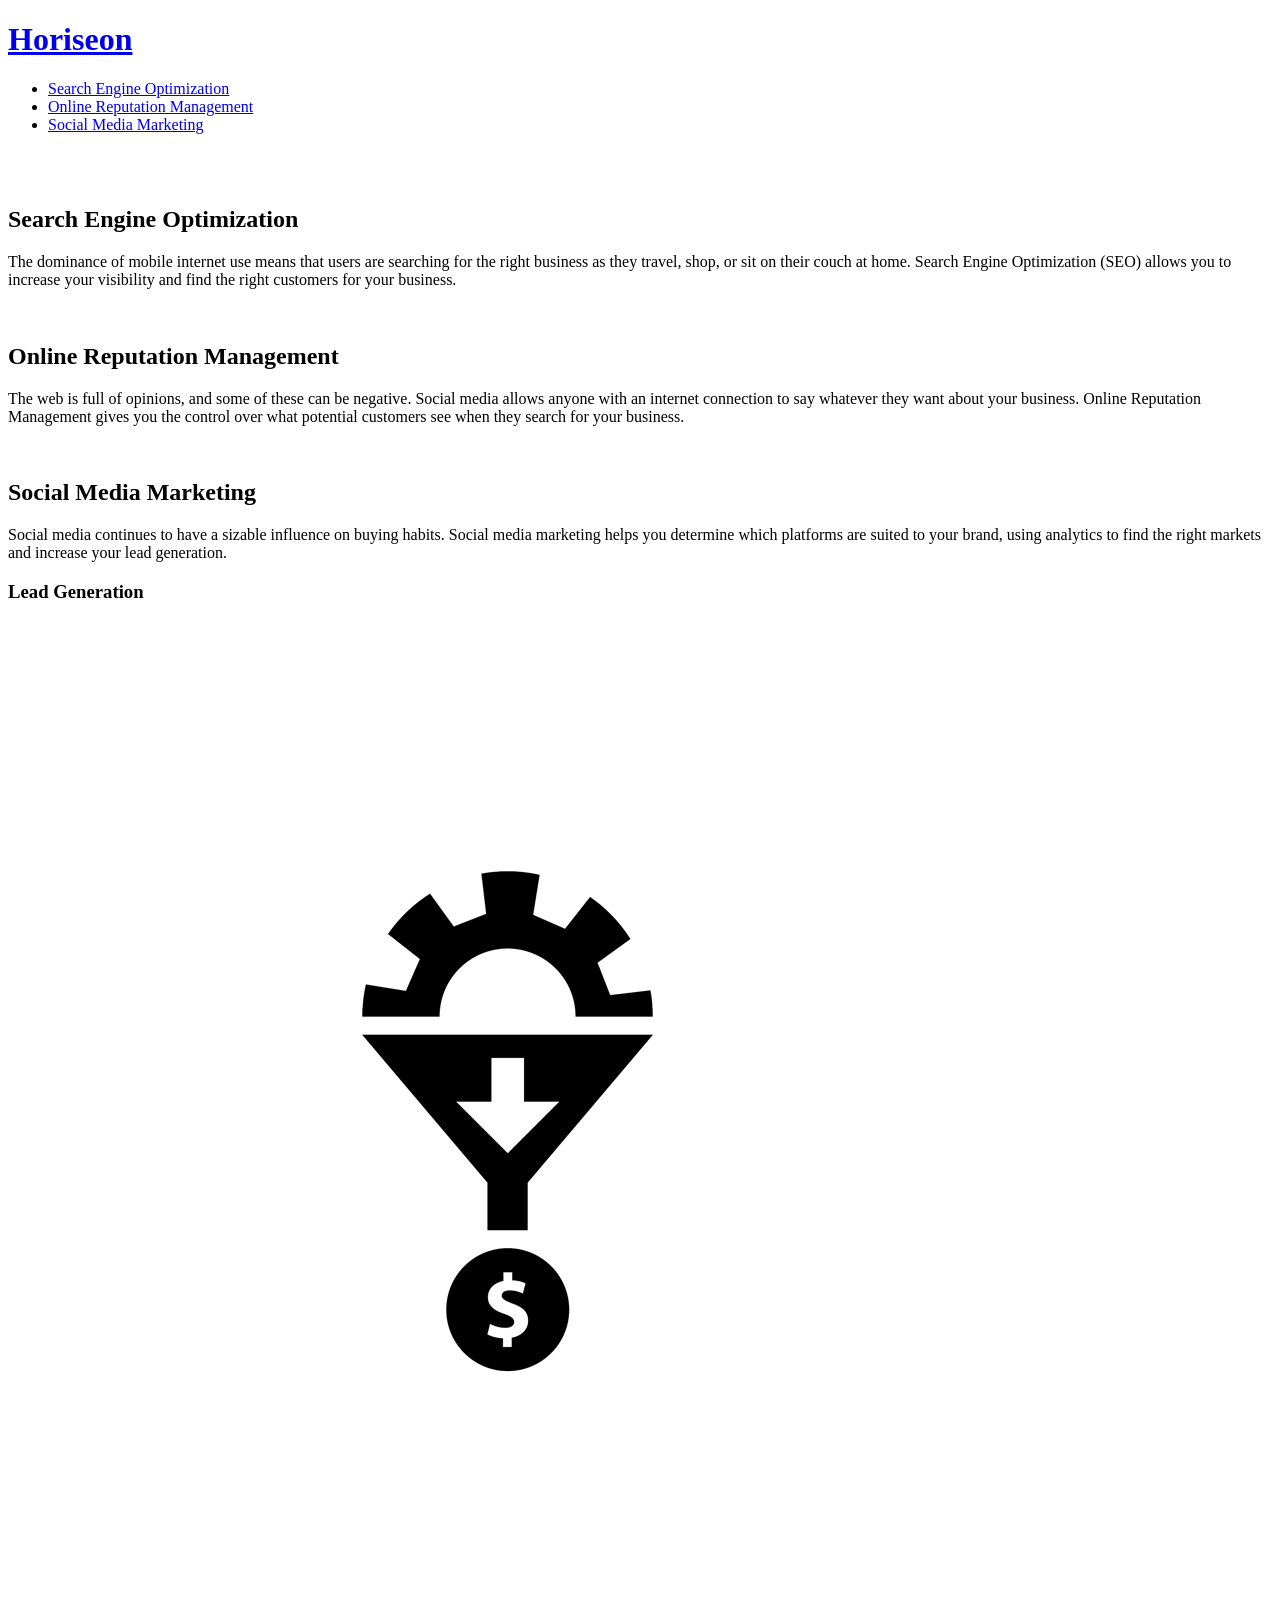
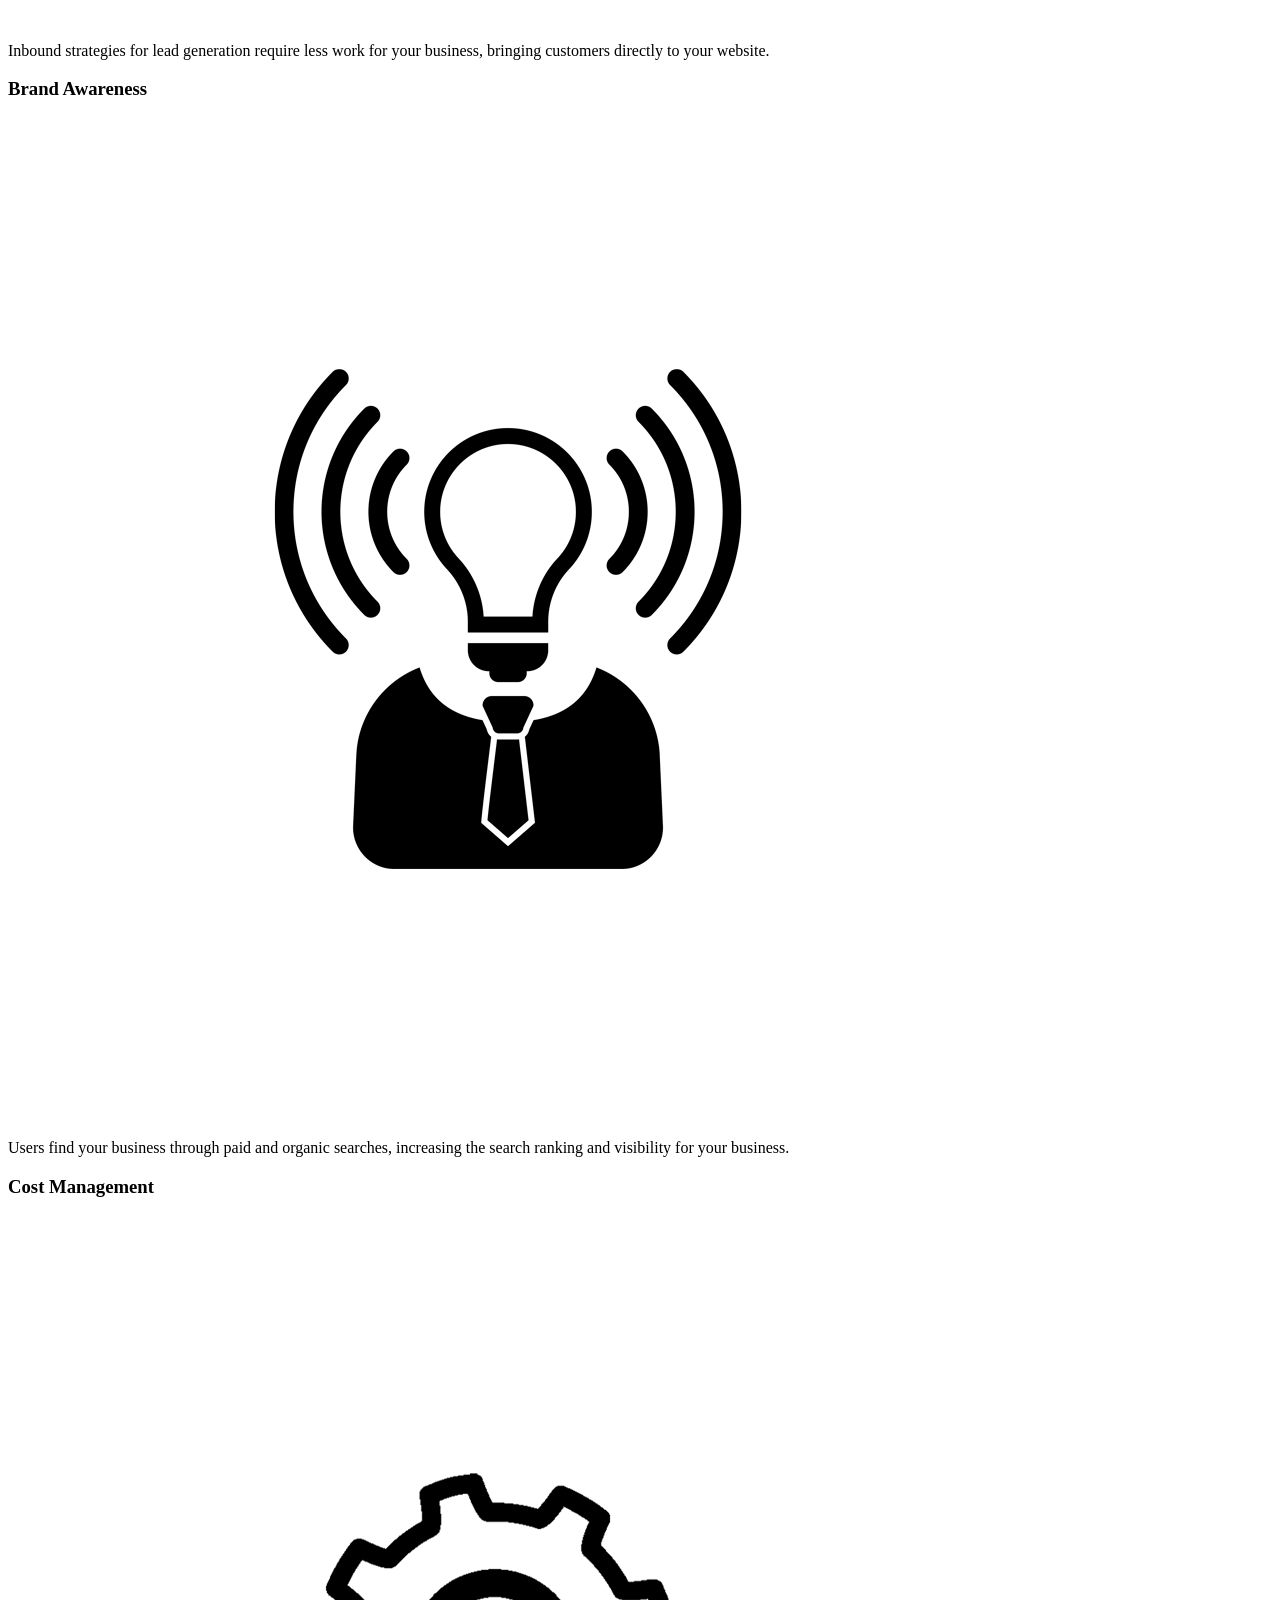
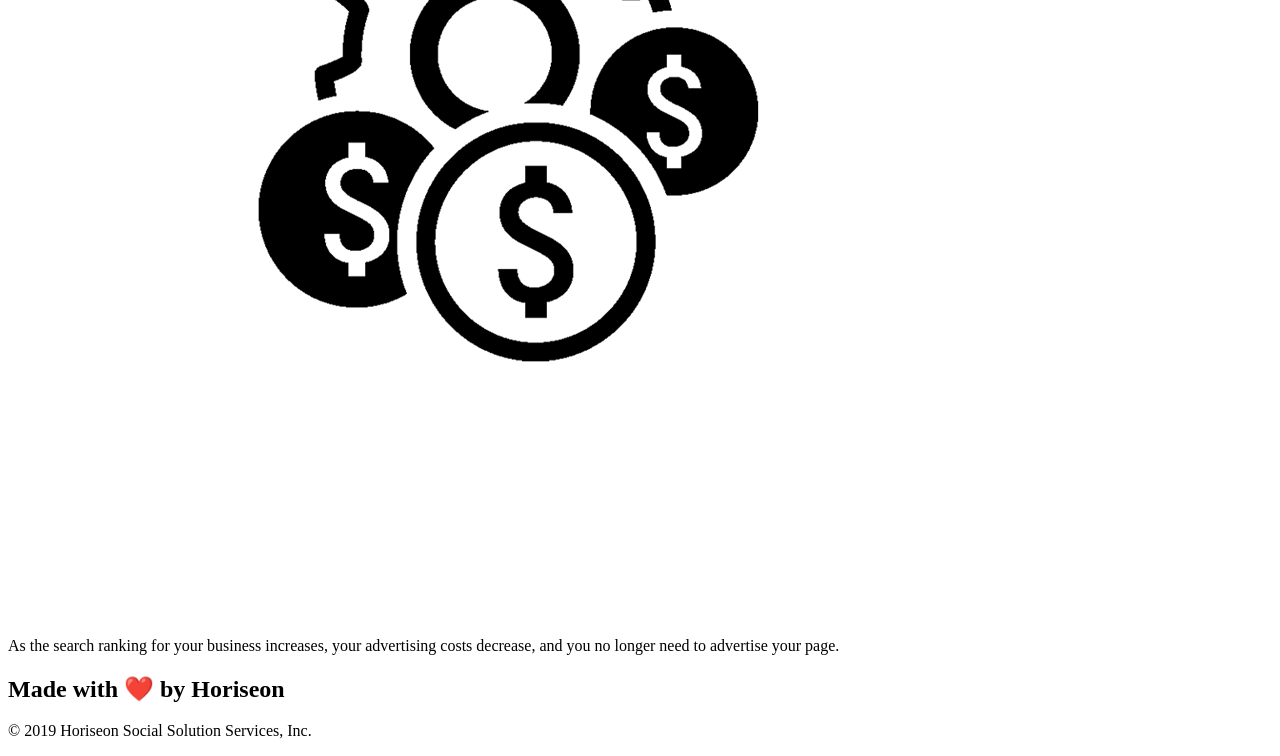
==== index.html @ 1d2a3bc0 "removed more div elements and added article and more section elements" ====
<!DOCTYPE html>
<html lang="en-us">

<head>
    <meta charset="UTF-8" />
    <link rel="stylesheet" href="./assets/css/style.css">
    <!-- Changed the name of the website so it shows up in the tab -->
    <title>Horiseon</title>
</head>

<body>
    <header class="header">
        <h1>
            <a href="./index.html">Horiseon</a>
        </h1>
        <nav>
            <ul>
                <li>
                    <a href="#search-engine-optimization">Search Engine Optimization</a>
                </li>
                <li>
                    <a href="#online-reputation-management">Online Reputation Management</a>
                </li>
                <li>
                    <a href="#social-media-marketing">Social Media Marketing</a>
                </li>
            </ul>
        </nav>
    </header>

    <img class="hero" alt=""></img>
    <section class="content">
        <article class="search-engine-optimization">
            <img src="./assets/images/search-engine-optimization.jpg" alt="" class="float-left" >
            <h2>Search Engine Optimization</h2>
            <p>
                The dominance of mobile internet use means that users are searching for the right business as they travel, shop, or sit on their couch at home. Search Engine Optimization (SEO) allows you to increase your visibility and find the right customers for your business.
            </p>
        </article>
        <article id="online-reputation-management" class="online-reputation-management">
            <img src="./assets/images/online-reputation-management.jpg" alt="" class="float-right" >
            <h2>Online Reputation Management</h2>
            <p>
                The web is full of opinions, and some of these can be negative. Social media allows anyone with an internet connection to say whatever they want about your business. Online Reputation Management gives you the control over what potential customers see when they search for your business.
            </p>
        </article>
        <article id="social-media-marketing" class="social-media-marketing">
            <img src="./assets/images/social-media-marketing.jpg" alt= "" class="float-left" >
            <h2>Social Media Marketing</h2>
            <p>
                Social media continues to have a sizable influence on buying habits. Social media marketing helps you determine which platforms are suited to your brand, using analytics to find the right markets and increase your lead generation.
            </p>
        </article>
    </section>
    <section class="benefits">
        <article class="benefit-lead">
            <h3>Lead Generation</h3>
            <img src="./assets/images/lead-generation.png" alt="" >
            <p>
                Inbound strategies for lead generation require less work for your business, bringing customers directly to your website.
            </p>
        </article>
        <article class="benefit-brand">
            <h3>Brand Awareness</h3>
            <img src="./assets/images/brand-awareness.png" alt="" >
            <p>
                Users find your business through paid and organic searches, increasing the search ranking and visibility for your business.
            </p>
        </article>
        <article class="benefit-cost">
            <h3>Cost Management</h3>
            <img src="./assets/images/cost-management.png" alt="" >
            <p>
                As the search ranking for your business increases, your advertising costs decrease, and you no longer need to advertise your page.
            </p>
        </article>
    </section>
    
    <div class="footer">
        <h2>Made with ❤️️ by Horiseon</h2>
        <p>
            &copy; 2019 Horiseon Social Solution Services, Inc.
        </p>
    </div>
</body>

</html>
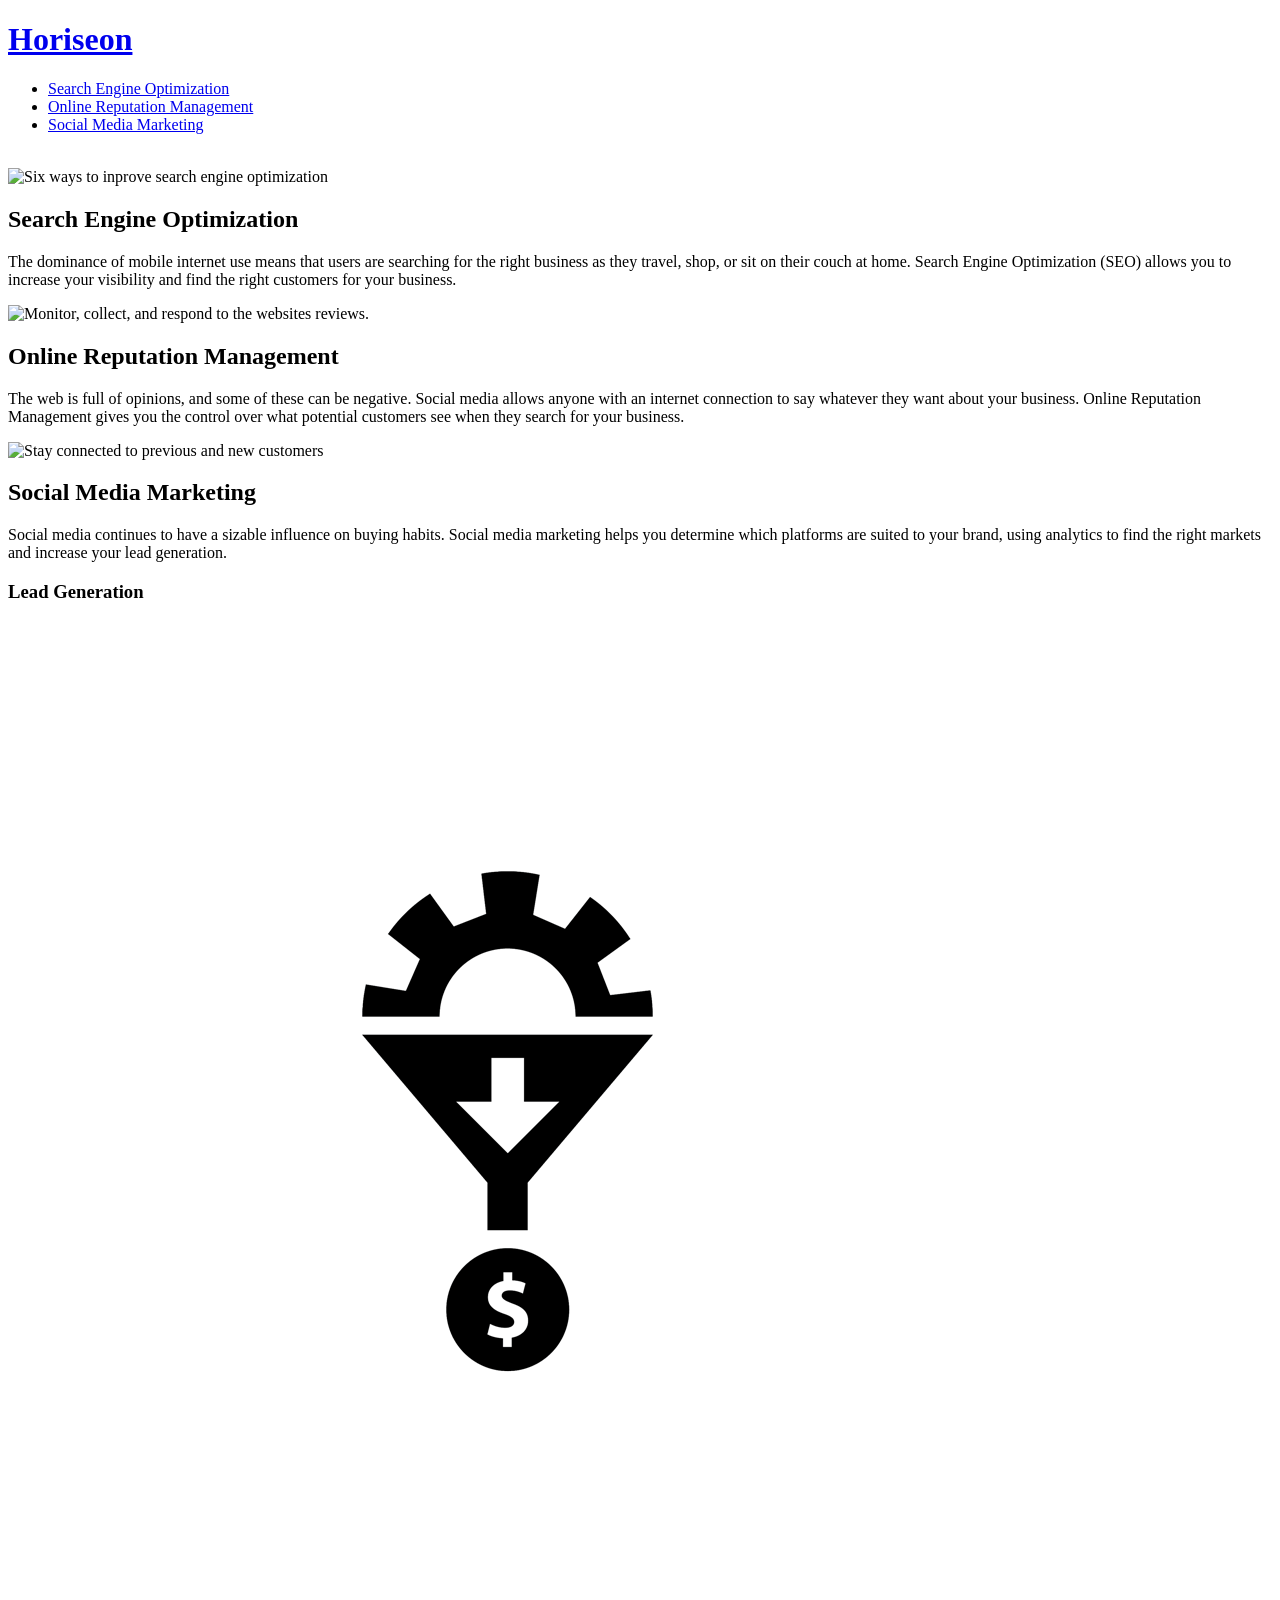
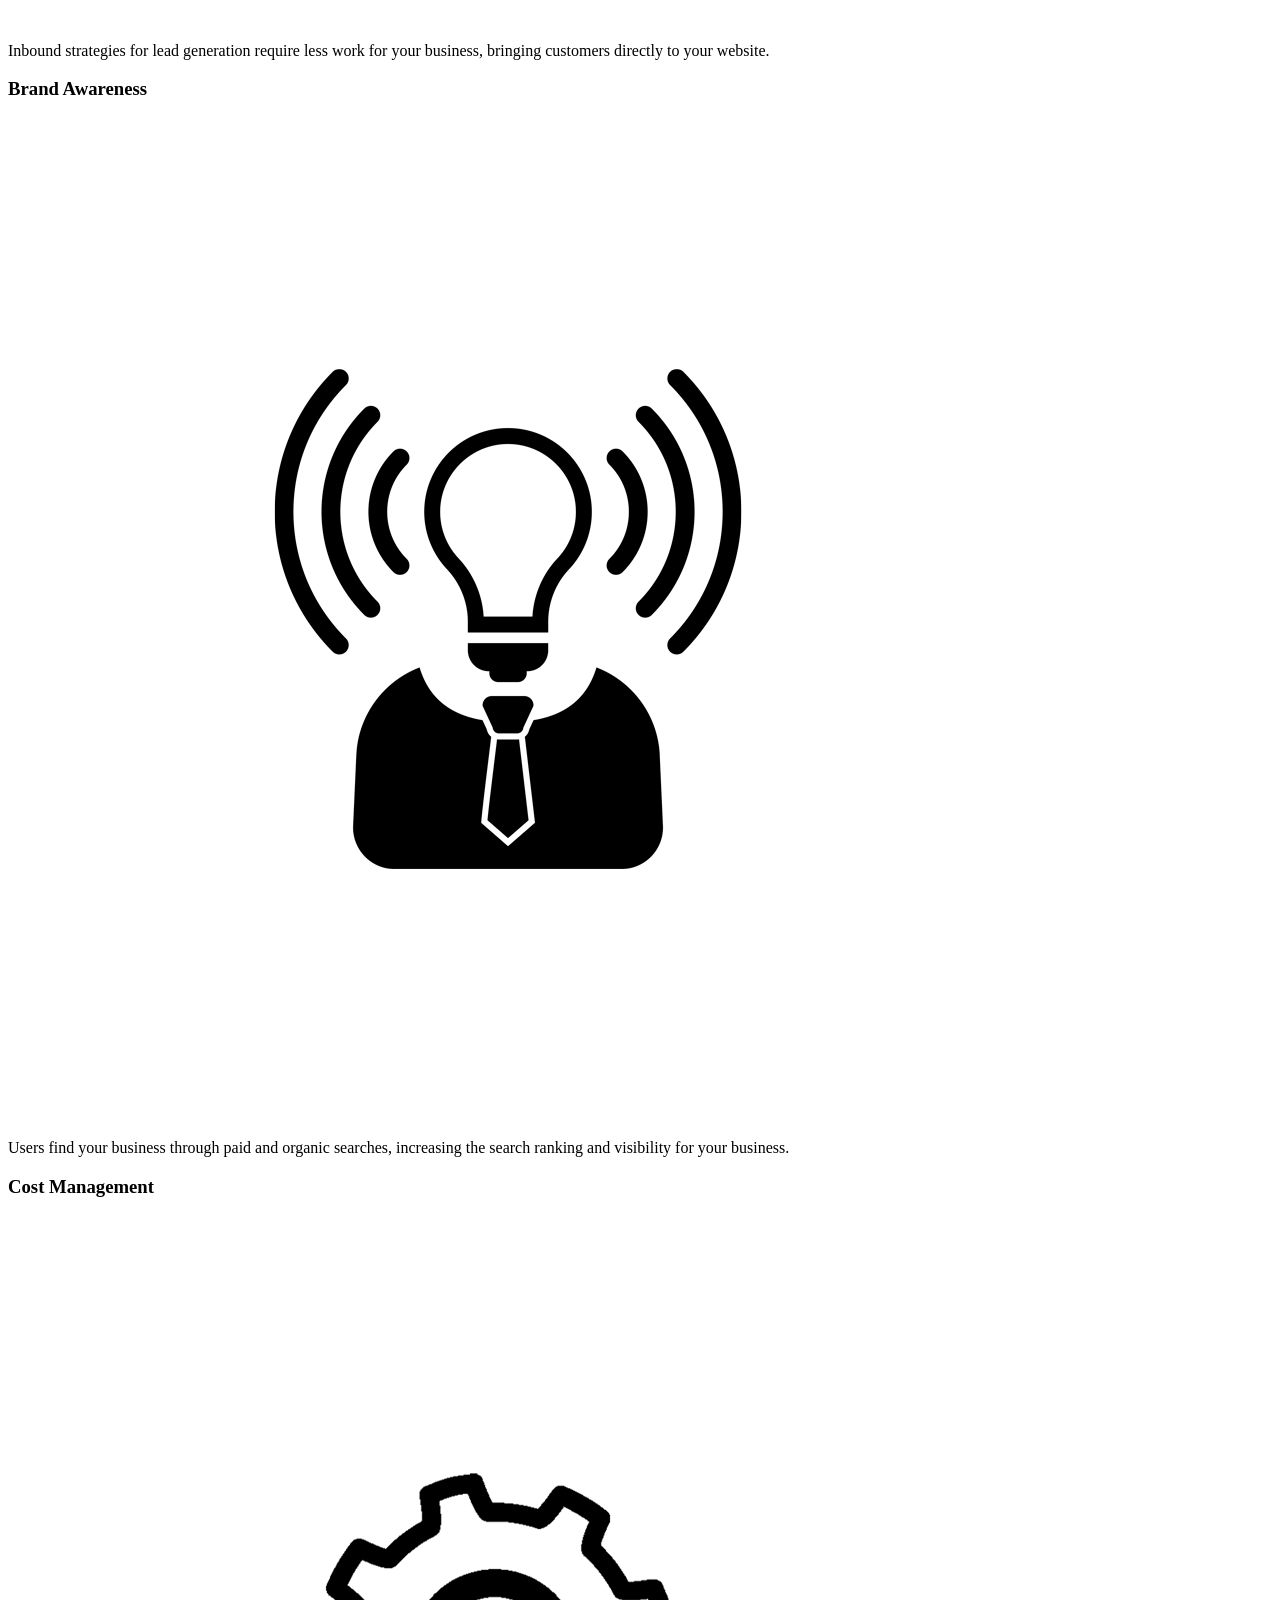
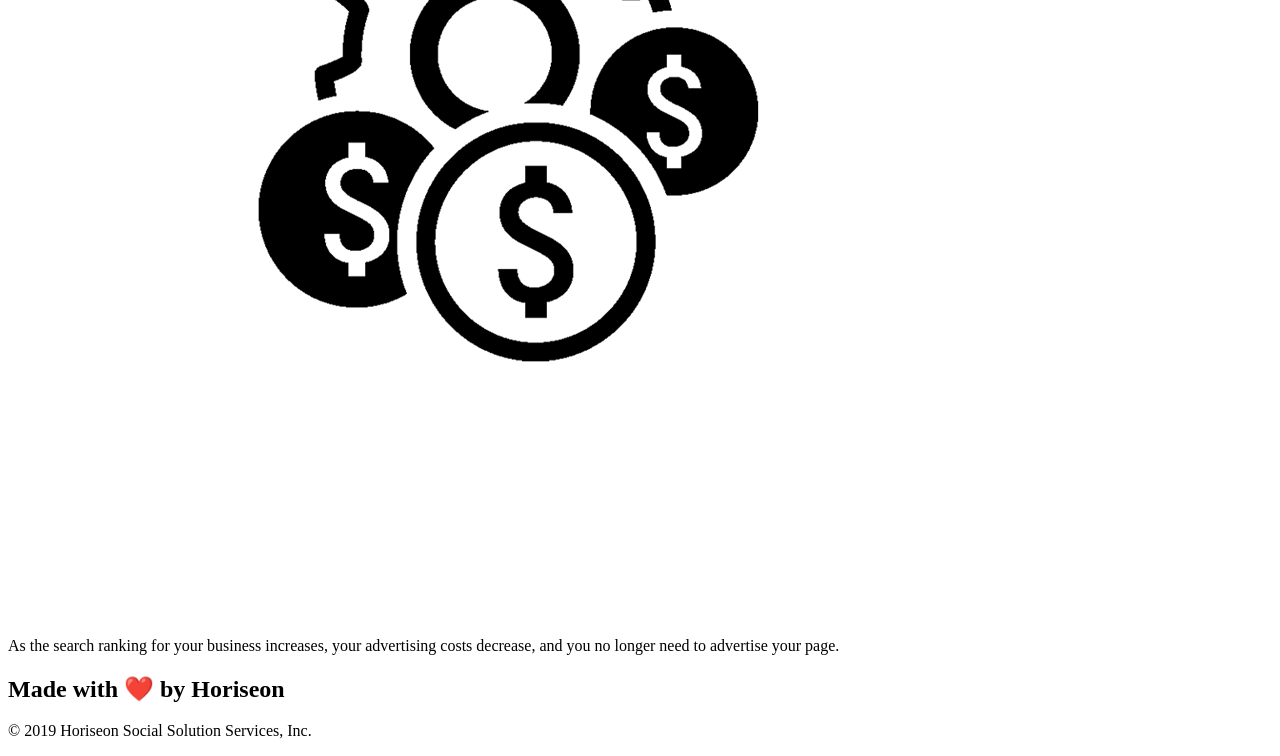
==== commit 3e9f26bc: "added text to the alt tags where the image does add context" ====
--- a/index.html
+++ b/index.html
@@ -31,27 +31,28 @@
     <img class="hero" alt=""></img>
     <section class="content">
         <article class="search-engine-optimization">
-            <img src="./assets/images/search-engine-optimization.jpg" alt="" class="float-left" >
+            <img src="./assets/images/search-engine-optimization.jpg" alt="Six ways to inprove search engine optimization" class="float-left" >
             <h2>Search Engine Optimization</h2>
             <p>
                 The dominance of mobile internet use means that users are searching for the right business as they travel, shop, or sit on their couch at home. Search Engine Optimization (SEO) allows you to increase your visibility and find the right customers for your business.
             </p>
         </article>
         <article id="online-reputation-management" class="online-reputation-management">
-            <img src="./assets/images/online-reputation-management.jpg" alt="" class="float-right" >
+            <img src="./assets/images/online-reputation-management.jpg" alt="Monitor, collect, and respond to the websites reviews." class="float-right" >
             <h2>Online Reputation Management</h2>
             <p>
                 The web is full of opinions, and some of these can be negative. Social media allows anyone with an internet connection to say whatever they want about your business. Online Reputation Management gives you the control over what potential customers see when they search for your business.
             </p>
         </article>
         <article id="social-media-marketing" class="social-media-marketing">
-            <img src="./assets/images/social-media-marketing.jpg" alt= "" class="float-left" >
+            <img src="./assets/images/social-media-marketing.jpg" alt="Stay connected to previous and new customers" class="float-left" >
             <h2>Social Media Marketing</h2>
             <p>
                 Social media continues to have a sizable influence on buying habits. Social media marketing helps you determine which platforms are suited to your brand, using analytics to find the right markets and increase your lead generation.
             </p>
         </article>
     </section>
+
     <section class="benefits">
         <article class="benefit-lead">
             <h3>Lead Generation</h3>
@@ -76,12 +77,12 @@
         </article>
     </section>
     
-    <div class="footer">
+    <footer class="footer">
         <h2>Made with ❤️️ by Horiseon</h2>
         <p>
             &copy; 2019 Horiseon Social Solution Services, Inc.
         </p>
-    </div>
+    </footer>
 </body>
 
 </html>
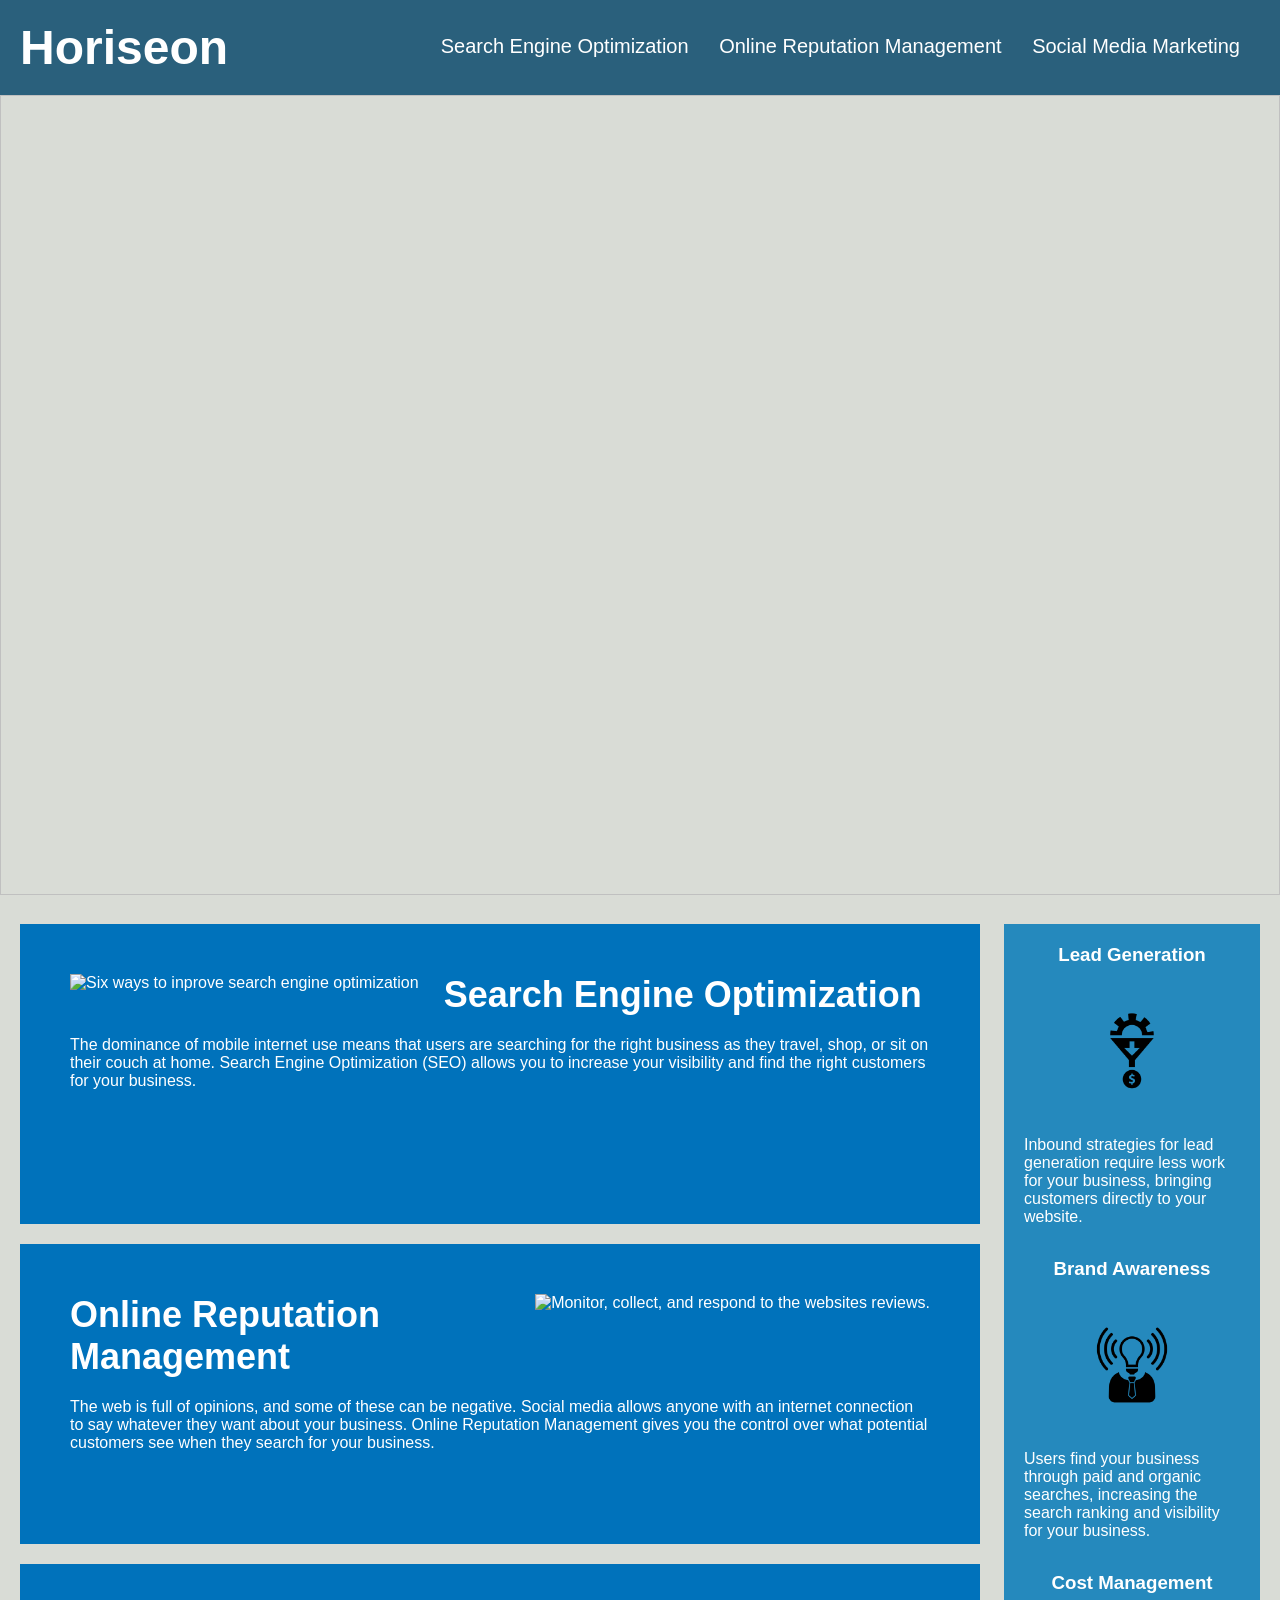
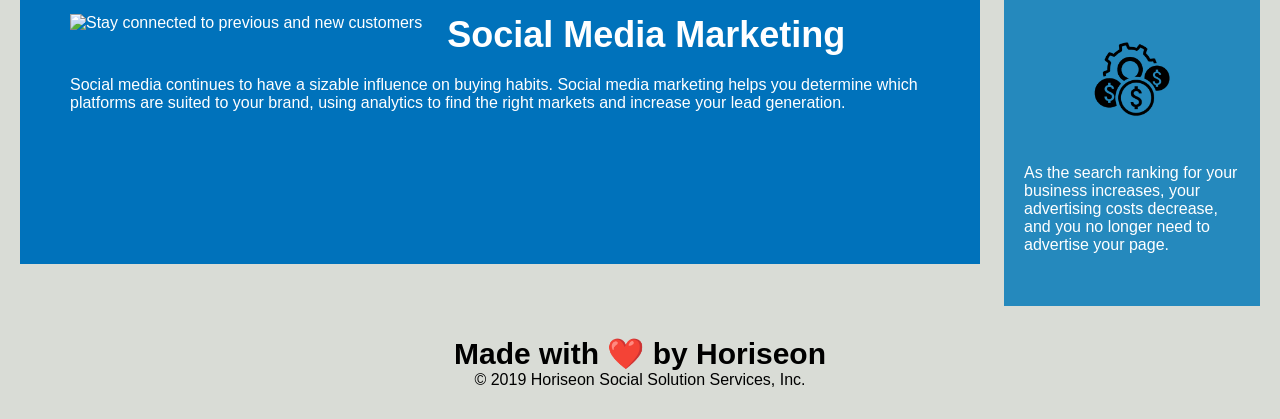
==== commit afb7d429: "made changes to the header section in the css page to match the new tags in the html page" ====
--- a/index.html
+++ b/index.html
@@ -77,7 +77,7 @@
         </article>
     </section>
     
-    <footer class="footer">
+    <footer>
         <h2>Made with ❤️️ by Horiseon</h2>
         <p>
             &copy; 2019 Horiseon Social Solution Services, Inc.
--- a/assets/css/style.css
+++ b/assets/css/style.css
@@ -0,0 +1,204 @@
+* {
+    box-sizing: border-box;
+    padding: 0;
+    margin: 0;
+}
+
+body {
+    background-color: #d9dcd6;
+}
+
+.header {
+    padding: 20px;
+    font-family: 'Trebuchet MS', 'Lucida Sans Unicode', 'Lucida Grande', 'Lucida Sans', Arial, sans-serif;
+    background-color: #2a607c;
+    color: #ffffff;
+}
+
+.header h1 {
+    display: inline-block;
+    font-size: 48px;
+}
+
+.header h1 {
+    color: #d9dcd6;
+}
+
+.header nav {
+    padding-top: 15px;
+    margin-right: 20px;
+    float: right;
+    font-family: 'Trebuchet MS', 'Lucida Sans Unicode', 'Lucida Grande', 'Lucida Sans', Arial, sans-serif;
+    font-size: 20px;
+}
+
+.header nav ul {
+    list-style-type: none;
+}
+
+.header li {
+    display: inline-block;
+    margin-left: 25px;
+}
+
+a {
+    color: #ffffff;
+    text-decoration: none;
+}
+
+p {
+    font-size: 16px;
+}
+
+.hero {
+    height: 800px;
+    width: 100%;
+    margin-bottom: 25px;
+    background-image: url("../images/digital-marketing-meeting.jpg");
+    background-size: cover;
+    background-position: center;
+}
+
+.float-left {
+    float: left;
+    margin-right: 25px;
+}
+
+.float-right {
+    float: right;
+    margin-left: 25px;
+}
+
+.content {
+    width: 75%;
+    display: inline-block;
+    margin-left: 20px;
+}
+
+/* Start of the benefits section */
+.benefits {
+    margin-right: 20px;
+    padding: 20px;
+    clear: both;
+    float: right;
+    width: 20%;
+    height: 100%;
+    font-family: 'Trebuchet MS', 'Lucida Sans Unicode', 'Lucida Grande', 'Lucida Sans', Arial, sans-serif;
+    background-color: #2589bd;
+}
+
+.benefit-lead {
+    margin-bottom: 32px;
+    color: #ffffff;
+}
+
+.benefit-brand {
+    margin-bottom: 32px;
+    color: #ffffff;
+}
+
+.benefit-cost {
+    margin-bottom: 32px;
+    color: #ffffff;
+}
+
+.benefit-lead h3 {
+    margin-bottom: 10px;
+    text-align: center;
+}
+
+.benefit-brand h3 {
+    margin-bottom: 10px;
+    text-align: center;
+}
+
+.benefit-cost h3 {
+    margin-bottom: 10px;
+    text-align: center;
+}
+
+.benefit-lead img {
+    display: block;
+    margin: 10px auto;
+    max-width: 150px;
+}
+
+.benefit-brand img {
+    display: block;
+    margin: 10px auto;
+    max-width: 150px;
+}
+
+.benefit-cost img {
+    display: block;
+    margin: 10px auto;
+    max-width: 150px;
+}
+/* End of the benefits section */
+
+/* Start of the services section */
+.search-engine-optimization {
+    margin-bottom: 20px;
+    padding: 50px;
+    height: 300px;
+    font-family: 'Trebuchet MS', 'Lucida Sans Unicode', 'Lucida Grande', 'Lucida Sans', Arial, sans-serif;
+    background-color: #0072bb;
+    color: #ffffff;
+}
+
+.online-reputation-management {
+    margin-bottom: 20px;
+    padding: 50px;
+    height: 300px;
+    font-family: 'Trebuchet MS', 'Lucida Sans Unicode', 'Lucida Grande', 'Lucida Sans', Arial, sans-serif;
+    background-color: #0072bb;
+    color: #ffffff;
+}
+
+.social-media-marketing {
+    margin-bottom: 20px;
+    padding: 50px;
+    height: 300px;
+    font-family: 'Trebuchet MS', 'Lucida Sans Unicode', 'Lucida Grande', 'Lucida Sans', Arial, sans-serif;
+    background-color: #0072bb;
+    color: #ffffff;
+}
+
+.search-engine-optimization img {
+    max-height: 200px;
+}
+
+.online-reputation-management img {
+    max-height: 200px;
+}
+
+.social-media-marketing img {
+    max-height: 200px;
+}
+
+.search-engine-optimization h2 {
+    margin-bottom: 20px;
+    font-size: 36px;
+}
+
+.online-reputation-management h2 {
+    margin-bottom: 20px;
+    font-size: 36px;
+}
+
+.social-media-marketing h2 {
+    margin-bottom: 20px;
+    font-size: 36px;
+}
+/* End of the services section */
+
+footer {
+    padding: 30px;
+    clear: both;
+    font-family: 'Trebuchet MS', 'Lucida Sans Unicode', 'Lucida Grande', 'Lucida Sans', Arial, sans-serif;
+    text-align: center;
+}
+
+footer {
+    font-size: 20px;
+}
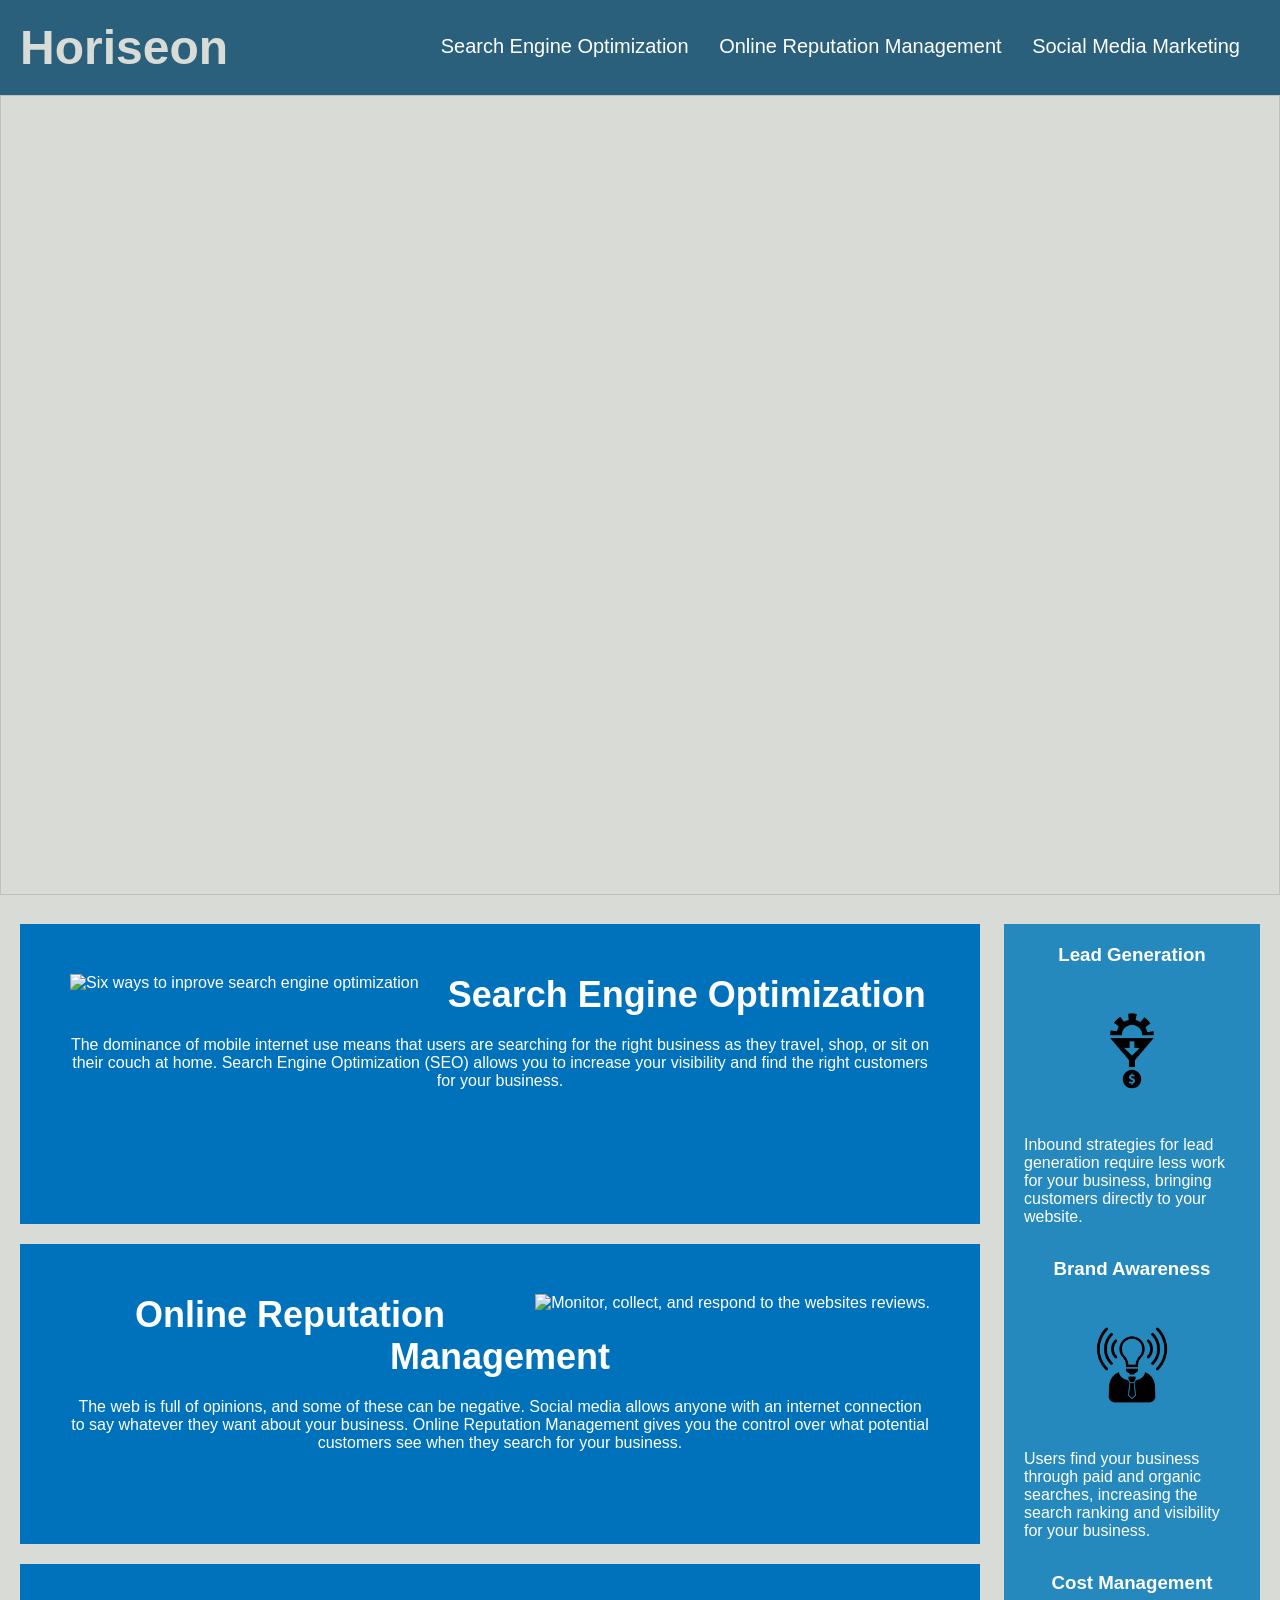
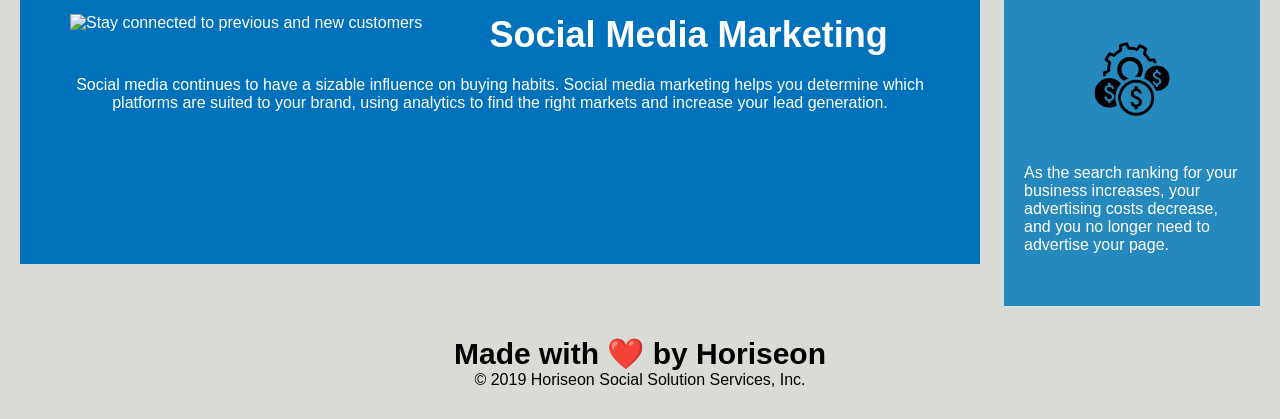
==== commit 104cdb8e: "changed the name of the classes and consolidatated the classes in the css" ====
--- a/index.html
+++ b/index.html
@@ -30,21 +30,21 @@
 
     <img class="hero" alt=""></img>
     <section class="content">
-        <article class="search-engine-optimization">
+        <article id="search-engine-optimization" class="services">
             <img src="./assets/images/search-engine-optimization.jpg" alt="Six ways to inprove search engine optimization" class="float-left" >
             <h2>Search Engine Optimization</h2>
             <p>
                 The dominance of mobile internet use means that users are searching for the right business as they travel, shop, or sit on their couch at home. Search Engine Optimization (SEO) allows you to increase your visibility and find the right customers for your business.
             </p>
         </article>
-        <article id="online-reputation-management" class="online-reputation-management">
+        <article id="online-reputation-management" class="services">
             <img src="./assets/images/online-reputation-management.jpg" alt="Monitor, collect, and respond to the websites reviews." class="float-right" >
             <h2>Online Reputation Management</h2>
             <p>
                 The web is full of opinions, and some of these can be negative. Social media allows anyone with an internet connection to say whatever they want about your business. Online Reputation Management gives you the control over what potential customers see when they search for your business.
             </p>
         </article>
-        <article id="social-media-marketing" class="social-media-marketing">
+        <article id="social-media-marketing" class="services">
             <img src="./assets/images/social-media-marketing.jpg" alt="Stay connected to previous and new customers" class="float-left" >
             <h2>Social Media Marketing</h2>
             <p>
@@ -52,23 +52,22 @@
             </p>
         </article>
     </section>
-
     <section class="benefits">
-        <article class="benefit-lead">
+        <article class="benefit">
             <h3>Lead Generation</h3>
             <img src="./assets/images/lead-generation.png" alt="" >
             <p>
                 Inbound strategies for lead generation require less work for your business, bringing customers directly to your website.
             </p>
         </article>
-        <article class="benefit-brand">
+        <article class="benefit">
             <h3>Brand Awareness</h3>
             <img src="./assets/images/brand-awareness.png" alt="" >
             <p>
                 Users find your business through paid and organic searches, increasing the search ranking and visibility for your business.
             </p>
         </article>
-        <article class="benefit-cost">
+        <article class="benefit">
             <h3>Cost Management</h3>
             <img src="./assets/images/cost-management.png" alt="" >
             <p>
--- a/assets/css/style.css
+++ b/assets/css/style.css
@@ -20,7 +20,7 @@
     font-size: 48px;
 }
 
-.header h1 {
+.header h1 a {
     color: #d9dcd6;
 }
 
@@ -73,7 +73,33 @@
     width: 75%;
     display: inline-block;
     margin-left: 20px;
+    text-align: center;
 }
+
+.benefit {
+    margin-bottom: 32px;
+    color: #ffffff;
+}
+
+/* Start of the services section */
+.services img {
+    max-height: 200px;
+}
+
+.services h2 {
+    margin-bottom: 20px;
+    font-size: 36px;
+}
+
+.services {
+    margin-bottom: 20px;
+    padding: 50px;
+    height: 300px;
+    font-family: 'Trebuchet MS', 'Lucida Sans Unicode', 'Lucida Grande', 'Lucida Sans', Arial, sans-serif;
+    background-color: #0072bb;
+    color: #ffffff;
+}
+/* End of the services section */
 
 /* Start of the benefits section */
 .benefits {
@@ -87,110 +113,17 @@
     background-color: #2589bd;
 }
 
-.benefit-lead {
-    margin-bottom: 32px;
-    color: #ffffff;
-}
-
-.benefit-brand {
-    margin-bottom: 32px;
-    color: #ffffff;
-}
-
-.benefit-cost {
-    margin-bottom: 32px;
-    color: #ffffff;
-}
-
-.benefit-lead h3 {
+.benefits h3 {
     margin-bottom: 10px;
     text-align: center;
 }
 
-.benefit-brand h3 {
-    margin-bottom: 10px;
-    text-align: center;
-}
-
-.benefit-cost h3 {
-    margin-bottom: 10px;
-    text-align: center;
-}
-
-.benefit-lead img {
-    display: block;
-    margin: 10px auto;
-    max-width: 150px;
-}
-
-.benefit-brand img {
-    display: block;
-    margin: 10px auto;
-    max-width: 150px;
-}
-
-.benefit-cost img {
+.benefits img {
     display: block;
     margin: 10px auto;
     max-width: 150px;
 }
 /* End of the benefits section */
-
-/* Start of the services section */
-.search-engine-optimization {
-    margin-bottom: 20px;
-    padding: 50px;
-    height: 300px;
-    font-family: 'Trebuchet MS', 'Lucida Sans Unicode', 'Lucida Grande', 'Lucida Sans', Arial, sans-serif;
-    background-color: #0072bb;
-    color: #ffffff;
-}
-
-.online-reputation-management {
-    margin-bottom: 20px;
-    padding: 50px;
-    height: 300px;
-    font-family: 'Trebuchet MS', 'Lucida Sans Unicode', 'Lucida Grande', 'Lucida Sans', Arial, sans-serif;
-    background-color: #0072bb;
-    color: #ffffff;
-}
-
-.social-media-marketing {
-    margin-bottom: 20px;
-    padding: 50px;
-    height: 300px;
-    font-family: 'Trebuchet MS', 'Lucida Sans Unicode', 'Lucida Grande', 'Lucida Sans', Arial, sans-serif;
-    background-color: #0072bb;
-    color: #ffffff;
-}
-
-.search-engine-optimization img {
-    max-height: 200px;
-}
-
-.online-reputation-management img {
-    max-height: 200px;
-}
-
-.social-media-marketing img {
-    max-height: 200px;
-}
-
-.search-engine-optimization h2 {
-    margin-bottom: 20px;
-    font-size: 36px;
-}
-
-.online-reputation-management h2 {
-    margin-bottom: 20px;
-    font-size: 36px;
-}
-
-.social-media-marketing h2 {
-    margin-bottom: 20px;
-    font-size: 36px;
-}
-/* End of the services section */
 
 footer {
     padding: 30px;
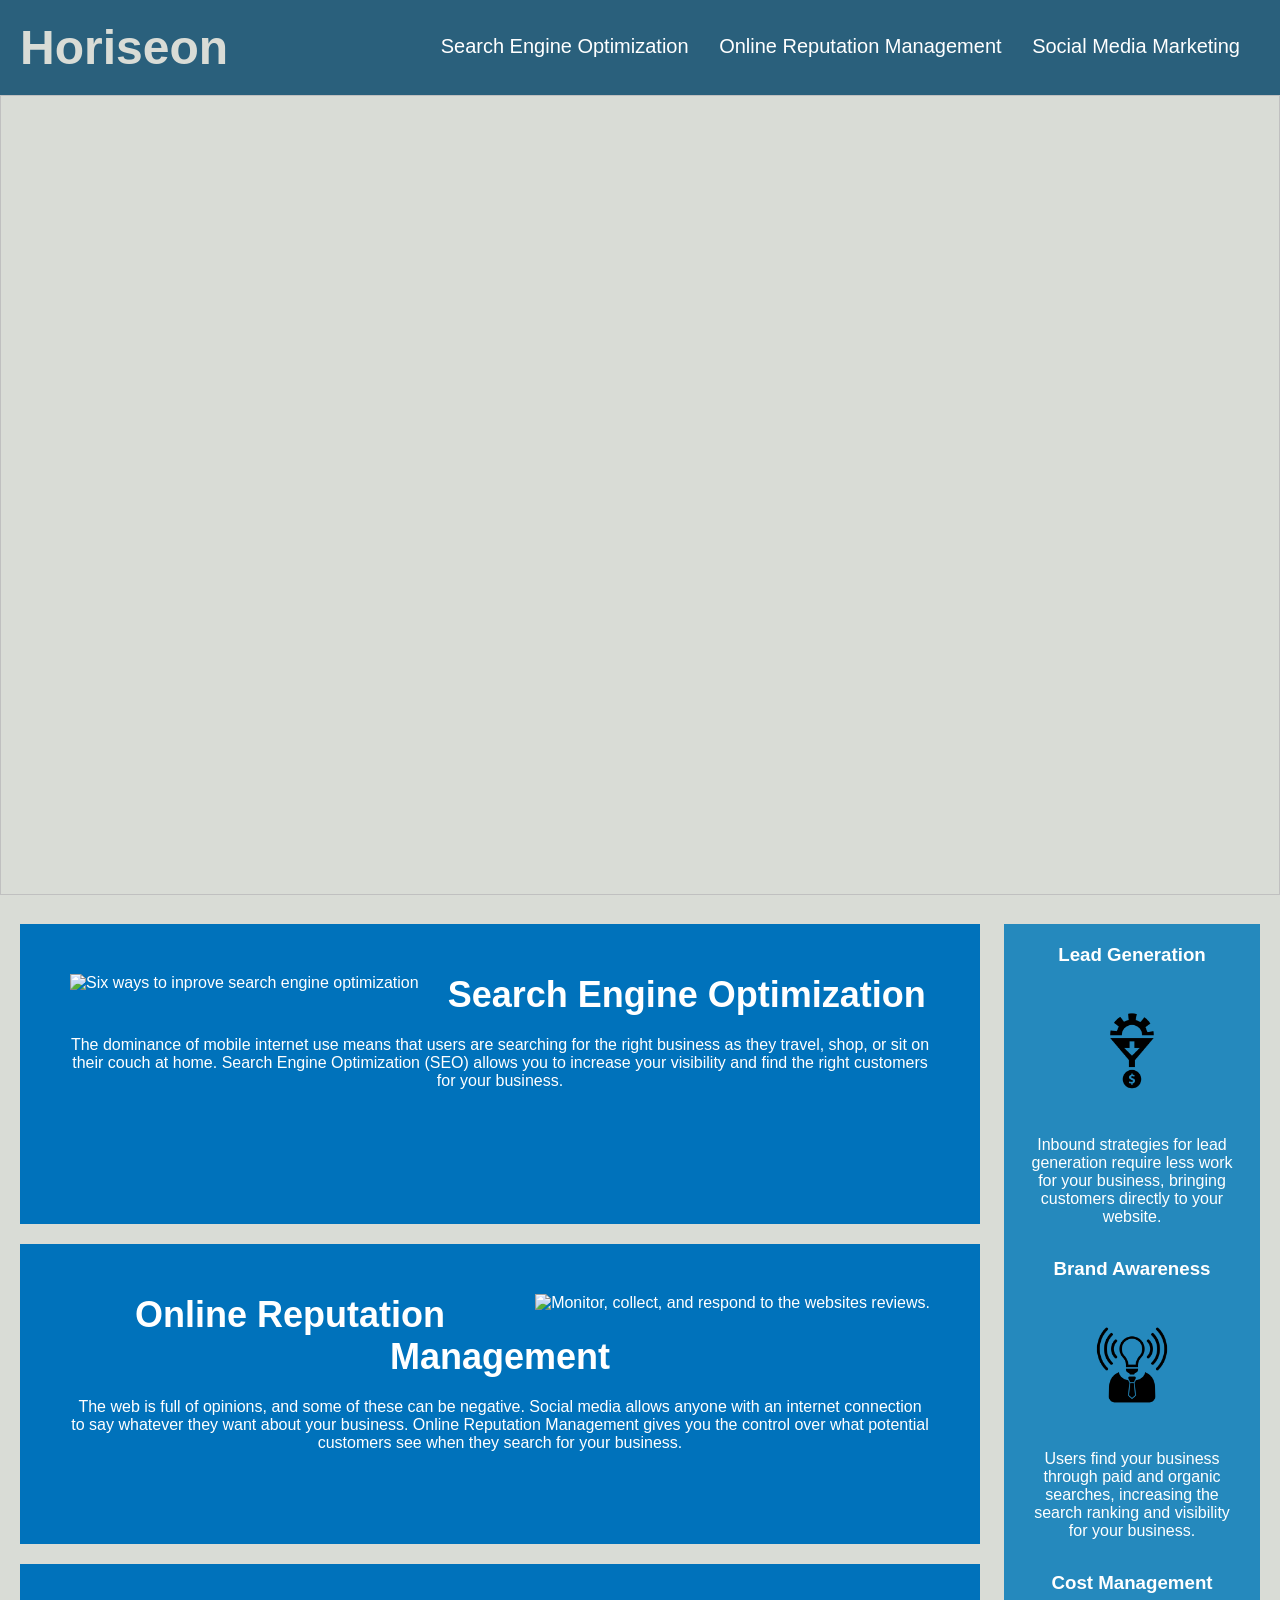
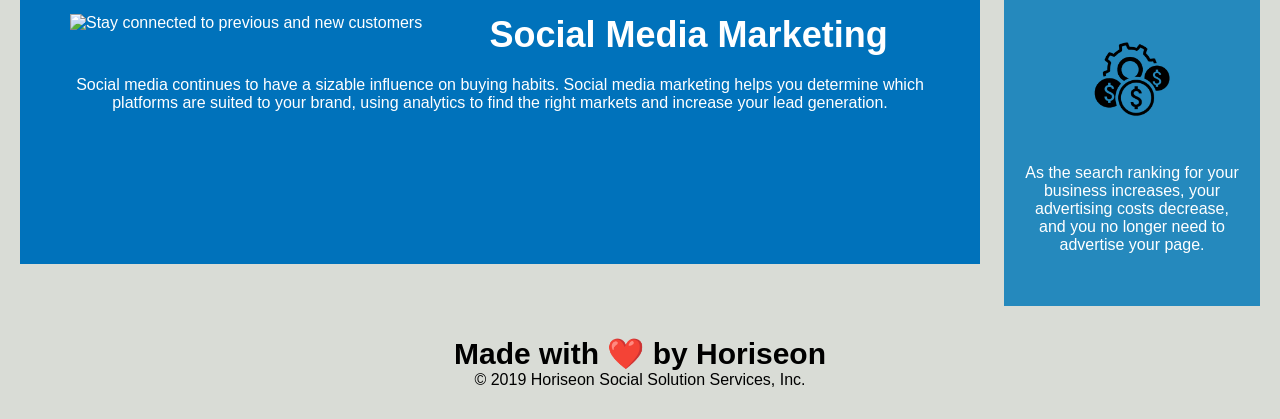
==== commit 92a4f576: "made more comments on the css and html pages and commited the README with the links to the screensho" ====
--- a/index.html
+++ b/index.html
@@ -27,8 +27,9 @@
             </ul>
         </nav>
     </header>
-
+    <!-- The background image.-->
     <img class="hero" alt=""></img>
+    <!-- This is the services section of the html page -->
     <section class="content">
         <article id="search-engine-optimization" class="services">
             <img src="./assets/images/search-engine-optimization.jpg" alt="Six ways to inprove search engine optimization" class="float-left" >
@@ -52,6 +53,7 @@
             </p>
         </article>
     </section>
+    <!-- This is the benefits section of the html page -->
     <section class="benefits">
         <article class="benefit">
             <h3>Lead Generation</h3>
@@ -75,7 +77,7 @@
             </p>
         </article>
     </section>
-    
+    <!-- This is the footer section of the page -->
     <footer>
         <h2>Made with ❤️️ by Horiseon</h2>
         <p>
--- a/assets/css/style.css
+++ b/assets/css/style.css
@@ -8,6 +8,7 @@
     background-color: #d9dcd6;
 }
 
+/* this is the start of the header */
 .header {
     padding: 20px;
     font-family: 'Trebuchet MS', 'Lucida Sans Unicode', 'Lucida Grande', 'Lucida Sans', Arial, sans-serif;
@@ -40,6 +41,7 @@
     display: inline-block;
     margin-left: 25px;
 }
+/* This is the end of the header */
 
 a {
     color: #ffffff;
@@ -79,6 +81,7 @@
 .benefit {
     margin-bottom: 32px;
     color: #ffffff;
+    text-align: center;
 }
 
 /* Start of the services section */
